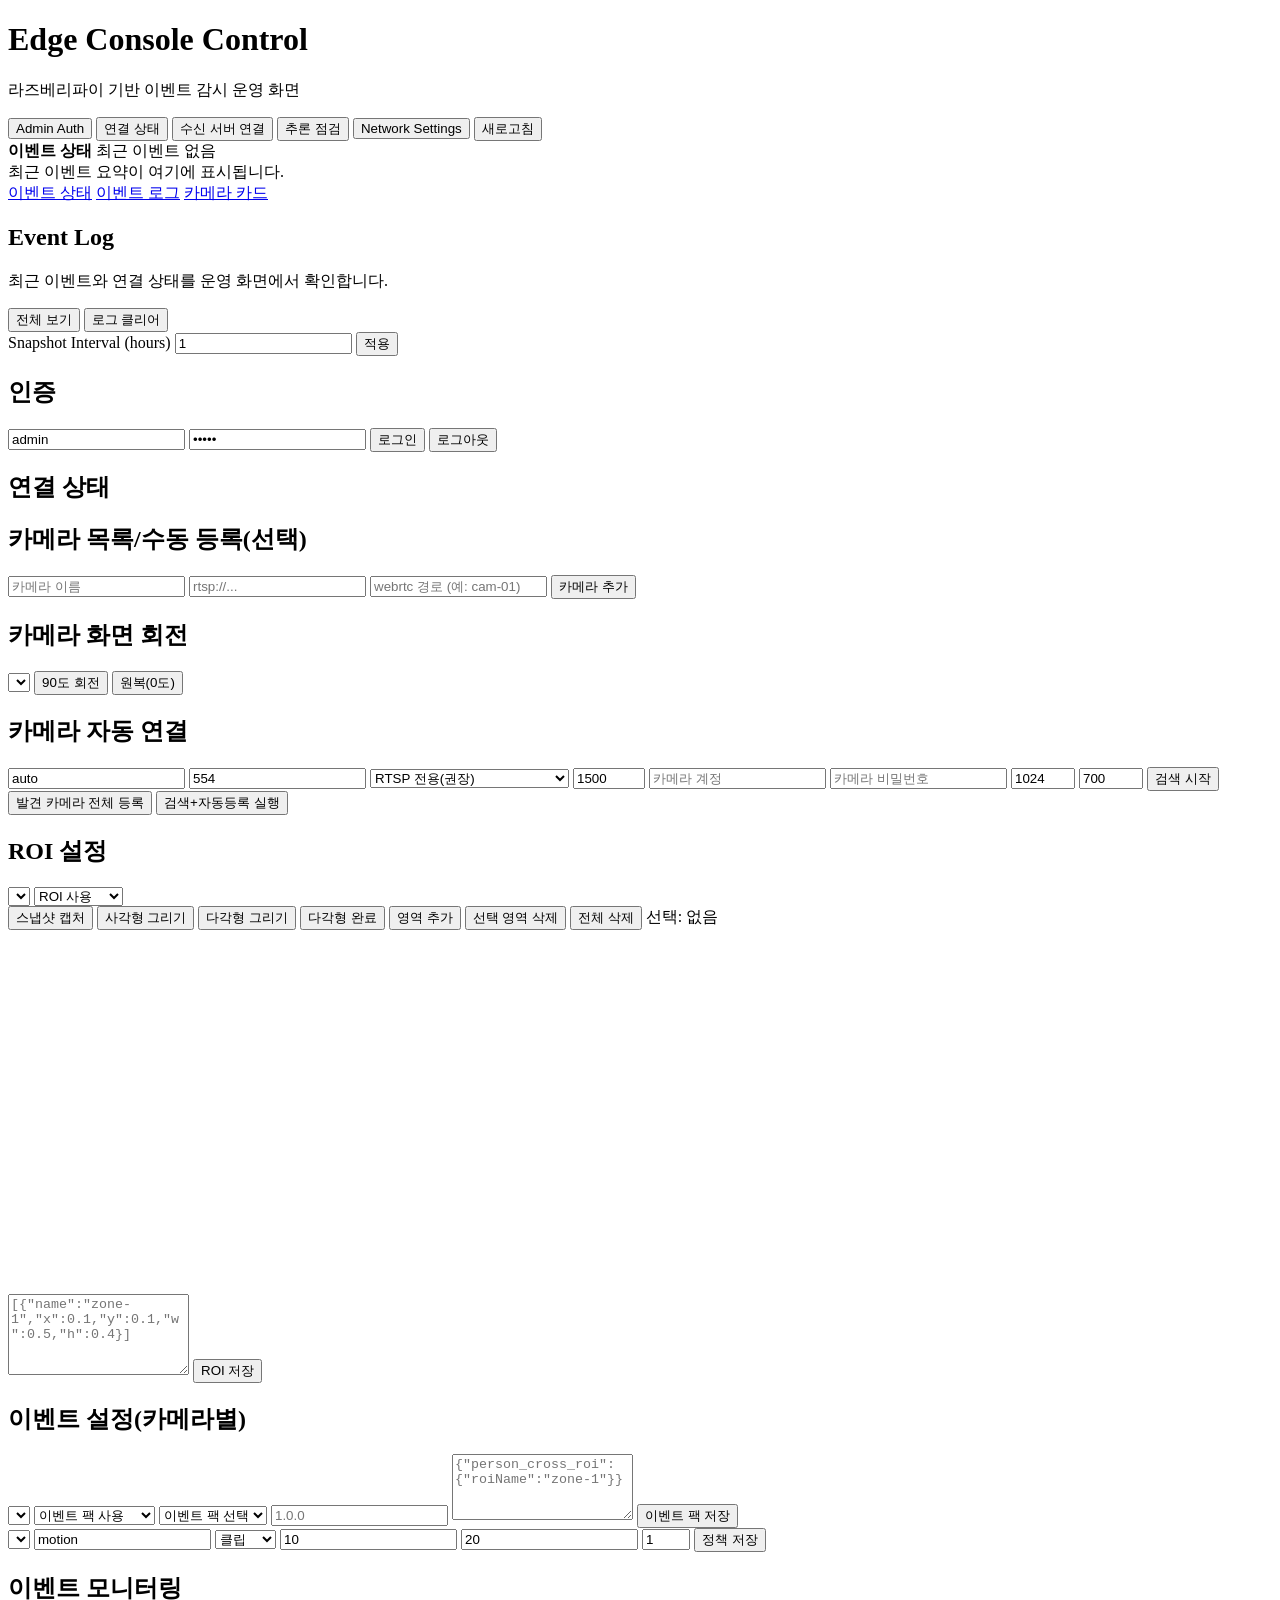
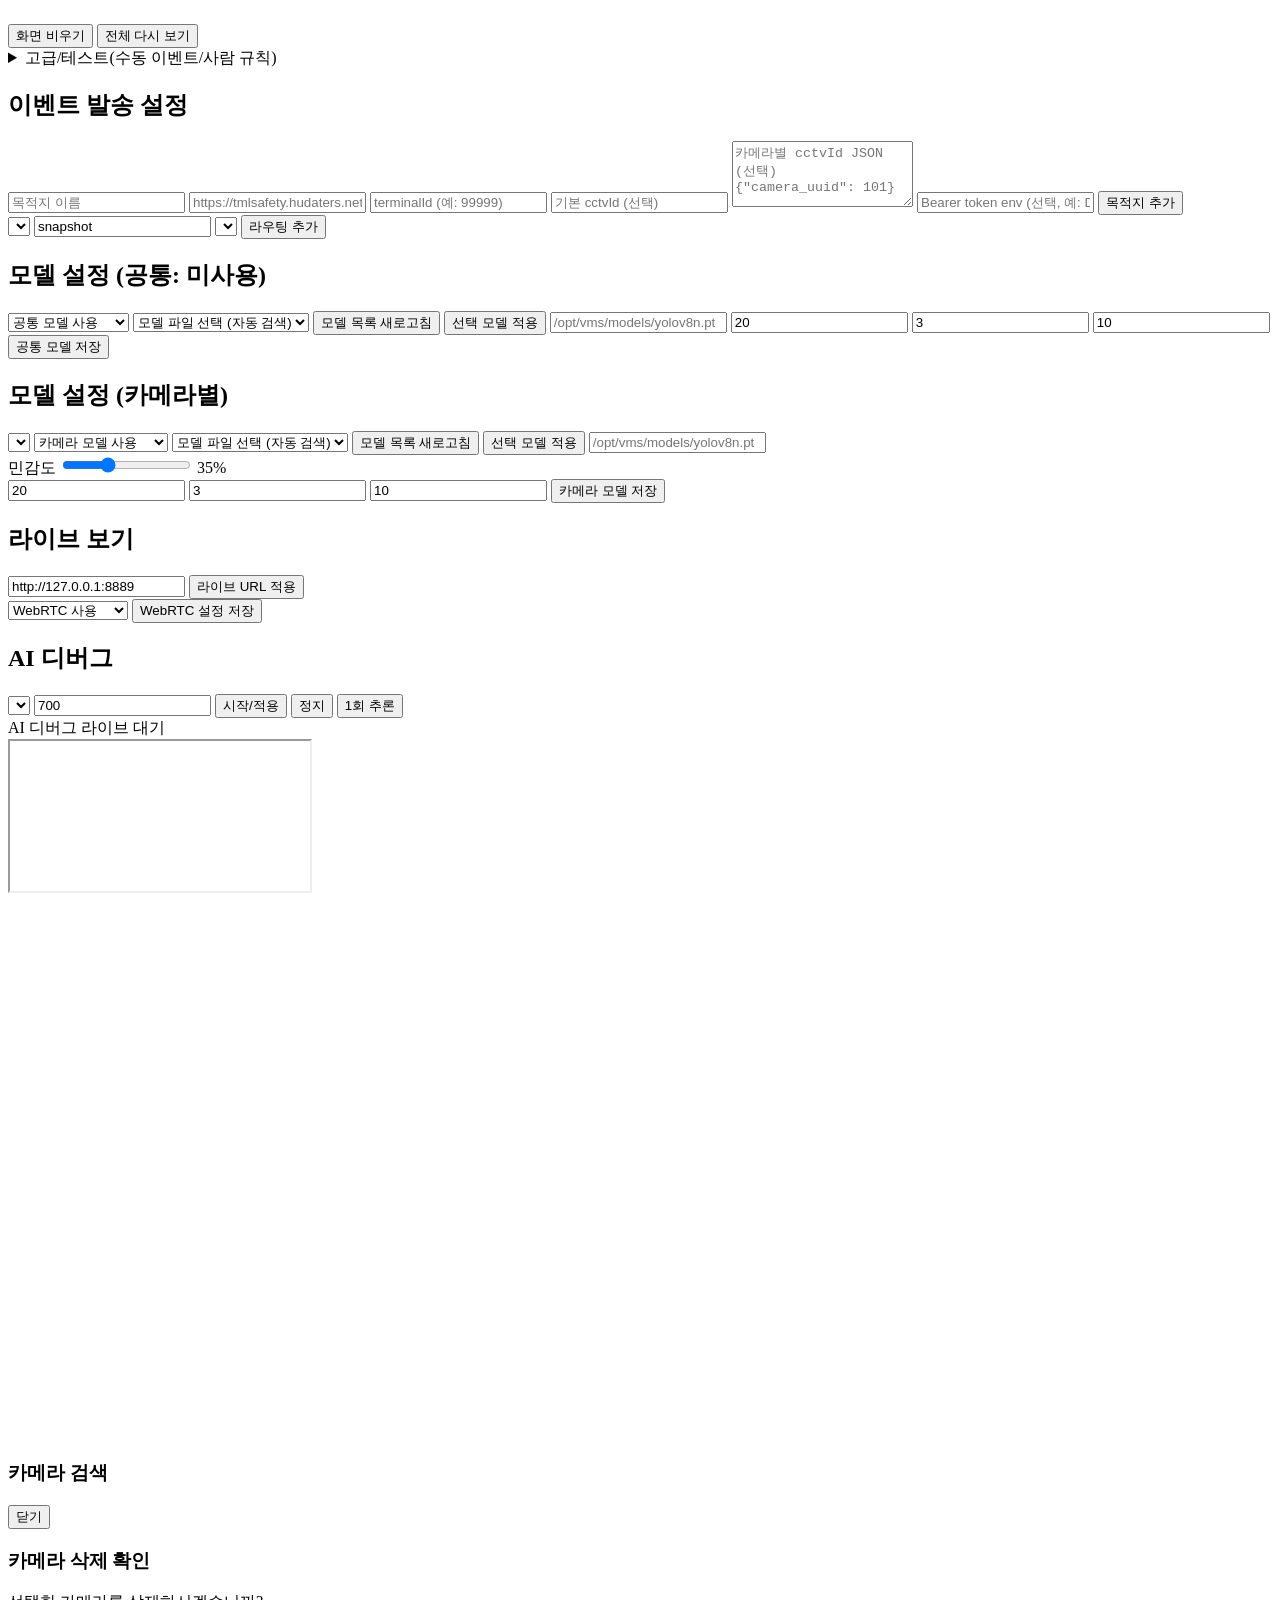
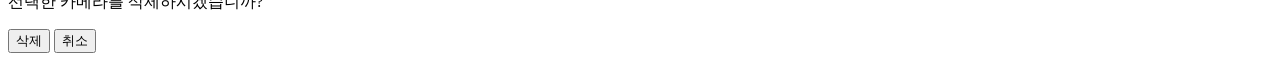
==== services/api/app/static/index.html @ 97e6e996 "Initial commit" ====
﻿<!doctype html>
<html lang="ko">
  <head>
    <meta charset="UTF-8" />
    <meta name="viewport" content="width=device-width, initial-scale=1.0" />
    <title>Edge Console Control</title>
    <link rel="preconnect" href="https://fonts.googleapis.com" />
    <link rel="preconnect" href="https://fonts.gstatic.com" crossorigin />
    <link
      href="https://fonts.googleapis.com/css2?family=Space+Grotesk:wght@400;500;700&family=IBM+Plex+Mono:wght@400;600&display=swap"
      rel="stylesheet"
    />
    <link rel="stylesheet" href="/static/style.css?v=20260316-ui-nav-fix" />
  </head>
  <body class="dashboard-only">
    <div class="bg-mesh"></div>

    <header class="topbar">
      <div class="topbar-title">
        <h1>Edge Console Control</h1>
        <p>라즈베리파이 기반 이벤트 감시 운영 화면</p>
      </div>
      <div class="topbar-actions">
        <button id="adminAuthBtn" type="button" title="인증 패널로 이동">Admin Auth</button>
        <button id="cameraMonitorBtn" type="button" title="연결 상태 화면으로 이동">연결 상태</button>
        <button id="receiverRouteBtn" data-admin-only type="button" title="수신 서버 연결 설정으로 이동">수신 서버 연결</button>
        <button id="aiDebugBtn" type="button" title="카메라 추론 결과를 확인">추론 점검</button>
        <button id="networkSettingBtn" data-admin-only type="button" title="네트워크 카메라 설정으로 이동">Network Settings</button>
        <button id="refreshBtn" title="전체 상태 즉시 새로고침">새로고침</button>
      </div>
    </header>

    <section class="status-strip event-banner" id="eventBanner">
      <div class="event-banner-head">
        <strong>이벤트 상태</strong>
        <span id="eventBadge" class="event-badge event-none">최근 이벤트 없음</span>
      </div>
      <div id="eventSummary" class="event-summary">최근 이벤트 요약이 여기에 표시됩니다.</div>
    </section>

    <nav class="quick-nav" aria-label="주요 화면 바로가기">
      <a href="#eventBanner" title="최근 이벤트 상태 요약으로 이동합니다.">이벤트 상태</a>
      <a href="#section-dashboard" title="이벤트 로그 영역으로 이동합니다.">이벤트 로그</a>
      <a href="#dashCameraCards" title="카메라 카드 영역으로 이동합니다.">카메라 카드</a>
    </nav>

    <main class="workspace">
      <section id="section-dashboard" class="panel panel-wide settings-card dashboard-panel">
        <div class="section-head">
          <h2>Event Log</h2>
          <p>최근 이벤트와 연결 상태를 운영 화면에서 확인합니다.</p>
        </div>
        <div class="dashboard-log-head">
          <div class="dashboard-log-actions">
            <button id="dashResetEventLogBtn" type="button">전체 보기</button>
            <button id="dashClearEventLogBtn" data-admin-only type="button">로그 클리어</button>
          </div>
        </div>
        <div id="dashEventLog" class="dashboard-log-list"></div>

        <div id="dashCameraFilters" class="dashboard-filters"></div>

        <form id="snapshotScheduleForm" class="dashboard-snapshot-row">
          <label for="snapshotIntervalHours">Snapshot Interval (hours)</label>
          <input id="snapshotIntervalHours" type="number" min="0.1" step="0.1" value="1" />
          <button type="submit">적용</button>
          <span id="snapshotIntervalInfo"></span>
        </form>

        <div id="dashCameraCards" class="dashboard-cards"></div>
      </section>

      <section id="section-auth" class="panel panel-wide helpable" data-help="인증 상태와 권한을 확인합니다.">
        <h2>인증</h2>
        <form id="authForm" class="grid">
          <input id="authUsername" placeholder="아이디" value="admin" />
          <input id="authPassword" placeholder="비밀번호" type="password" value="admin" />
          <button type="submit">로그인</button>
          <button type="button" id="logoutBtn">로그아웃</button>
        </form>
        <div id="authInfo" class="list"></div>
      </section>

      <section id="section-monitor" class="panel panel-wide helpable" data-help="카메라, 엔지단말, 목적지 서버 간 연결 상태를 모니터링합니다.">
        <h2>연결 상태</h2>
        <div id="monitorSummaryList" class="list"></div>
        <div id="monitorList" class="list"></div>
      </section>

      <section id="section-camera" class="panel helpable" data-help="카메라를 수동 등록/삭제합니다.">
        <h2>카메라 목록/수동 등록(선택)</h2>
        <form id="cameraForm" class="grid">
          <input name="name" placeholder="카메라 이름" required />
          <input name="rtspUrl" placeholder="rtsp://..." required />
          <input name="webrtcPath" placeholder="webrtc 경로 (예: cam-01)" required />
          <button type="submit">카메라 추가</button>
        </form>
        <h2>카메라 화면 회전</h2>
        <form id="cameraRotateForm" class="grid">
          <select id="cameraRotateCameraId" required></select>
          <button type="button" id="cameraRotateBtn">90도 회전</button>
          <button type="button" id="cameraRotateResetBtn">원복(0도)</button>
        </form>
        <div id="cameraRotateInfo" class="list"></div>
        <div id="cameraList" class="list"></div>
      </section>

      <section id="section-discover" class="panel helpable" data-help="네트워크 대역에서 카메라를 자동 탐색합니다.">
        <h2>카메라 자동 연결</h2>
        <form id="discoverForm" class="grid">
          <input id="discoverCidr" value="auto" placeholder="CIDR (예: auto 또는 192.168.1.0/24)" />
          <input id="discoverPorts" value="554" placeholder="RTSP 포트 목록 (기본: 554)" />
          <select id="discoverUseOnvif">
            <option value="false">RTSP 전용(권장)</option>
            <option value="true">디버그: ONVIF/유선 탐색 포함</option>
          </select>
          <input id="discoverOnvifTimeoutMs" type="number" value="1500" min="300" max="10000" />
          <input id="discoverUsername" placeholder="카메라 계정" />
          <input id="discoverPassword" placeholder="카메라 비밀번호" type="password" />
          <input id="discoverMaxHosts" type="number" value="1024" min="1" max="8192" />
          <input id="discoverTimeoutMs" type="number" value="700" min="100" max="5000" />
          <button type="submit">검색 시작</button>
          <button type="button" id="discoverRegisterAllBtn">발견 카메라 전체 등록</button>
          <button type="button" id="discoverScanAndRegisterBtn">검색+자동등록 실행</button>
        </form>
        <div id="discoverInfo" class="list"></div>
        <div id="discoverList" class="list"></div>
      </section>

      <section id="section-roi" class="panel panel-wide helpable" data-help="스냅샷 위에 ROI를 그려 저장합니다.">
        <h2>ROI 설정</h2>
        <form id="roiForm" class="grid">
          <select name="cameraId" id="roiCameraId" required></select>
          <select name="enabled" id="roiEnabled">
            <option value="true">ROI 사용</option>
            <option value="false">ROI 미사용</option>
          </select>
          <div class="roi-toolbar">
            <button type="button" id="roiSnapshotBtn">스냅샷 캡처</button>
            <button type="button" id="roiRectModeBtn">사각형 그리기</button>
            <button type="button" id="roiPolyModeBtn">다각형 그리기</button>
            <button type="button" id="roiPolyDoneBtn">다각형 완료</button>
            <button type="button" id="roiAddBtn">영역 추가</button>
            <button type="button" id="roiDeleteBtn">선택 영역 삭제</button>
            <button type="button" id="roiClearBtn">전체 삭제</button>
            <span id="roiSelectedLabel">선택: 없음</span>
          </div>
          <div class="roi-canvas-wrap">
            <canvas id="roiCanvas" width="640" height="360"></canvas>
          </div>
          <textarea id="roiZones" rows="5" placeholder='[{"name":"zone-1","x":0.1,"y":0.1,"w":0.5,"h":0.4}]'></textarea>
          <button type="submit">ROI 저장</button>
        </form>
        <div id="roiInfo" class="list"></div>
      </section>

      <section id="section-policy" class="panel helpable" data-help="카메라별 이벤트 규칙/팩을 설정합니다.">
        <h2>이벤트 설정(카메라별)</h2>
        <form id="eventPackForm" class="grid">
          <select id="eventPackCameraId" name="cameraId" required></select>
          <select id="eventPackEnabled" name="enabled">
            <option value="true">이벤트 팩 사용</option>
            <option value="false">이벤트 팩 미사용</option>
          </select>
          <select id="eventPackId" name="packId">
            <option value="">이벤트 팩 선택</option>
          </select>
          <input id="eventPackVersion" name="packVersion" placeholder="1.0.0" />
          <textarea id="eventPackParams" name="params" rows="4" placeholder='{"person_cross_roi":{"roiName":"zone-1"}}'></textarea>
          <button type="submit">이벤트 팩 저장</button>
        </form>
        <div id="eventPackInfo" class="list"></div>
        <form id="policyForm" class="grid">
          <select name="cameraId" id="policyCameraId" required></select>
          <input name="eventType" value="motion" required />
          <select name="mode" id="policyMode">
            <option value="clip">클립</option>
            <option value="snapshot">스냅샷</option>
          </select>
          <input name="preSec" type="number" value="10" min="0" />
          <input name="postSec" type="number" value="20" min="1" />
          <input name="snapshotCount" type="number" value="1" min="1" max="10" />
          <button type="submit">정책 저장</button>
        </form>
        <div id="policyList" class="list"></div>
      </section>

      <section id="section-event" class="panel panel-wide helpable" data-help="이벤트 발생 결과(이름/시간/카메라)와 스냅샷 산출물을 확인합니다.">
        <h2>이벤트 모니터링</h2>
        <div class="event-tools">
          <button type="button" id="clearEventViewBtn">화면 비우기</button>
          <button type="button" id="resetEventViewBtn">전체 다시 보기</button>
        </div>
        <div id="eventViewInfo" class="list"></div>
        <details>
          <summary>고급/테스트(수동 이벤트/사람 규칙)</summary>
          <form id="personRuleForm" class="grid">
            <select id="personRuleEnabled" name="enabled">
              <option value="true">사람 이벤트 사용</option>
              <option value="false">사람 이벤트 미사용</option>
            </select>
            <input id="personRuleDwellSec" name="dwellSec" type="number" min="1" value="5" placeholder="지속 감지(초)" />
            <input id="personRuleCooldownSec" name="cooldownSec" type="number" min="0" value="10" placeholder="쿨타임(초)" />
            <input id="personRuleEventType" name="eventType" value="person_detected" placeholder="eventType" />
            <select id="personRuleSeverity" name="severity">
              <option value="low">낮음</option>
              <option value="medium">보통</option>
              <option value="high" selected>높음</option>
            </select>
            <button type="submit">사람 규칙 저장</button>
          </form>
          <div id="personRuleInfo" class="list"></div>
          <form id="eventForm" class="grid">
            <select name="cameraId" id="eventCameraId" required></select>
            <input name="type" value="motion" required />
            <select name="severity">
              <option value="low">낮음</option>
              <option value="medium" selected>보통</option>
              <option value="high">높음</option>
            </select>
            <button type="submit">수동 이벤트 발생</button>
          </form>
        </details>
        <div id="eventList" class="list"></div>
        <div id="artifactList" class="list"></div>
      </section>

      <section id="section-route" class="panel helpable" data-help="이벤트 발생 시 스냅샷+메타데이터를 외부로 전송하도록 설정합니다.">
        <h2>이벤트 발송 설정</h2>
        <form id="destinationForm" class="grid">
          <input name="name" placeholder="목적지 이름" required />
          <input name="url" placeholder="https://tmlsafety.hudaters.net/receiver/api/v1/cctv/img" required />
          <input name="terminalId" placeholder="terminalId (예: 99999)" required />
          <input name="cctvId" type="number" min="1" placeholder="기본 cctvId (선택)" />
          <textarea name="cctvIdByCameraId" rows="4" placeholder='카메라별 cctvId JSON (선택)&#10;{"camera_uuid": 101}'></textarea>
          <input name="authTokenEnv" placeholder="Bearer token env (선택, 예: DEST_HTTP_BEARER_TOKEN)" />
          <button type="submit">목적지 추가</button>
        </form>
        <form id="routeForm" class="grid">
          <select name="cameraId" id="routeCameraId" required></select>
          <input name="artifactKindFixed" value="snapshot" readonly />
          <select name="destinationId" id="routeDestinationId" required></select>
          <button type="submit">라우팅 추가</button>
        </form>
        <div id="destinationList" class="list"></div>
        <div id="routeList" class="list"></div>
      </section>

      <section id="section-ai" class="panel helpable" data-help="카메라별 모델을 설정합니다.">
        <h2>모델 설정 (공통: 미사용)</h2>
        <form id="aiModelForm" class="grid">
          <select name="enabled" id="aiEnabled">
            <option value="true">공통 모델 사용</option>
            <option value="false">공통 모델 미사용</option>
          </select>
          <select id="aiModelPreset">
            <option value="">모델 파일 선택 (자동 검색)</option>
          </select>
          <button type="button" id="aiModelListRefreshBtn">모델 목록 새로고침</button>
          <button type="button" id="aiModelPresetApplyBtn">선택 모델 적용</button>
          <input name="modelPath" id="aiModelPath" placeholder="/opt/vms/models/yolov8n.pt" />
          <input name="timeoutSec" id="aiTimeoutSec" type="number" value="20" min="1" />
          <input name="pollSec" id="aiPollSec" type="number" value="3" min="0" step="0.1" />
          <input name="cooldownSec" id="aiCooldownSec" type="number" value="10" min="0" />
          <button type="submit">공통 모델 저장</button>
        </form>
        <div id="aiModelPresetInfo" class="list"></div>
        <div id="aiModelInfo" class="list"></div>
        <h2>모델 설정 (카메라별)</h2>
        <form id="cameraModelForm" class="grid">
          <select id="cameraModelCameraId" name="cameraId" required></select>
          <select name="enabled" id="cameraModelEnabled">
            <option value="true">카메라 모델 사용</option>
            <option value="false">카메라 모델 미사용</option>
          </select>
          <select id="cameraModelPreset">
            <option value="">모델 파일 선택 (자동 검색)</option>
          </select>
          <button type="button" id="cameraModelListRefreshBtn">모델 목록 새로고침</button>
          <button type="button" id="cameraModelPresetApplyBtn">선택 모델 적용</button>
          <input name="modelPath" id="cameraModelPath" placeholder="/opt/vms/models/yolov8n.pt" />
          <div class="sensitivity-control" title="민감도(낮음-높음), 기본 35%">
            <label for="cameraModelConf">민감도</label>
            <input name="confidenceThreshold" id="cameraModelConf" type="range" min="0.05" max="0.95" step="0.05" value="0.35" />
            <output id="cameraModelConfValue" for="cameraModelConf">35%</output>
          </div>
          <input name="timeoutSec" id="cameraModelTimeoutSec" type="number" min="1" value="20" />
          <input name="pollSec" id="cameraModelPollSec" type="number" min="0" step="0.1" value="3" />
          <input name="cooldownSec" id="cameraModelCooldownSec" type="number" min="0" value="10" />
          <button type="submit">카메라 모델 저장</button>
        </form>
        <div id="cameraModelPresetInfo" class="list"></div>
        <div id="cameraModelInfo" class="list"></div>
      </section>

      <section id="section-live" class="panel panel-wide helpable" data-help="WebRTC 기반 라이브 타일을 확인합니다.">
        <h2>라이브 보기</h2>
        <form id="liveConfigForm" class="grid">
          <input id="webrtcBaseUrl" placeholder="http://127.0.0.1:8889" value="http://127.0.0.1:8889" />
          <button type="submit">라이브 URL 적용</button>
        </form>
        <form id="webrtcToggleForm" class="grid">
          <select id="webrtcEnabled">
            <option value="true">WebRTC 사용</option>
            <option value="false">WebRTC 미사용</option>
          </select>
          <button type="submit">WebRTC 설정 저장</button>
        </form>
        <div id="liveGrid" class="live-grid"></div>
      </section>

      <section id="section-ai-debug" class="panel panel-wide helpable" data-help="개발용 디버그 추론 화면입니다.">
        <h2>AI 디버그</h2>
        <form id="aiDebugForm" class="grid">
          <select id="aiDebugCameraId"></select>
          <input id="aiDebugIntervalMs" type="number" min="150" step="50" value="700" placeholder="갱신 주기(ms)" />
          <button type="submit">시작/적용</button>
          <button type="button" id="aiDebugStopBtn">정지</button>
          <button type="button" id="aiDebugSnapBtn">1회 추론</button>
        </form>
        <div id="aiDebugInfo" class="list"></div>
        <div class="live-tile ai-debug-live">
          <div class="live-head">
            <span>AI 디버그 라이브</span>
            <span id="aiDebugLiveStatus">대기</span>
          </div>
          <iframe id="aiDebugLiveFrame" class="live-frame" allow="camera; microphone; autoplay; fullscreen"></iframe>
        </div>
        <div class="roi-canvas-wrap">
          <canvas id="aiDebugCanvas" width="960" height="540"></canvas>
        </div>
      </section>
    </main>

    <div id="discoverModal" class="modal-backdrop" aria-hidden="true">
      <div class="modal-panel" role="dialog" aria-modal="true" aria-label="카메라 검색">
        <div class="modal-head">
          <h3>카메라 검색</h3>
          <button id="discoverModalCloseBtn" type="button">닫기</button>
        </div>
        <div id="discoverModalBody"></div>
      </div>
    </div>

    <div id="deleteCameraModal" class="modal-backdrop" aria-hidden="true">
      <div class="modal-panel" role="dialog" aria-modal="true" aria-label="카메라 삭제 확인">
        <div class="modal-head">
          <h3>카메라 삭제 확인</h3>
        </div>
        <p>선택한 카메라를 삭제하시겠습니까?</p>
        <div class="event-tools">
          <button id="deleteCameraConfirmBtn" type="button" class="danger-btn">삭제</button>
          <button id="deleteCameraCancelBtn" type="button">취소</button>
        </div>
      </div>
    </div>

    <script src="/static/app.js?v=20260316-ui-nav-fix"></script>
  </body>
</html>
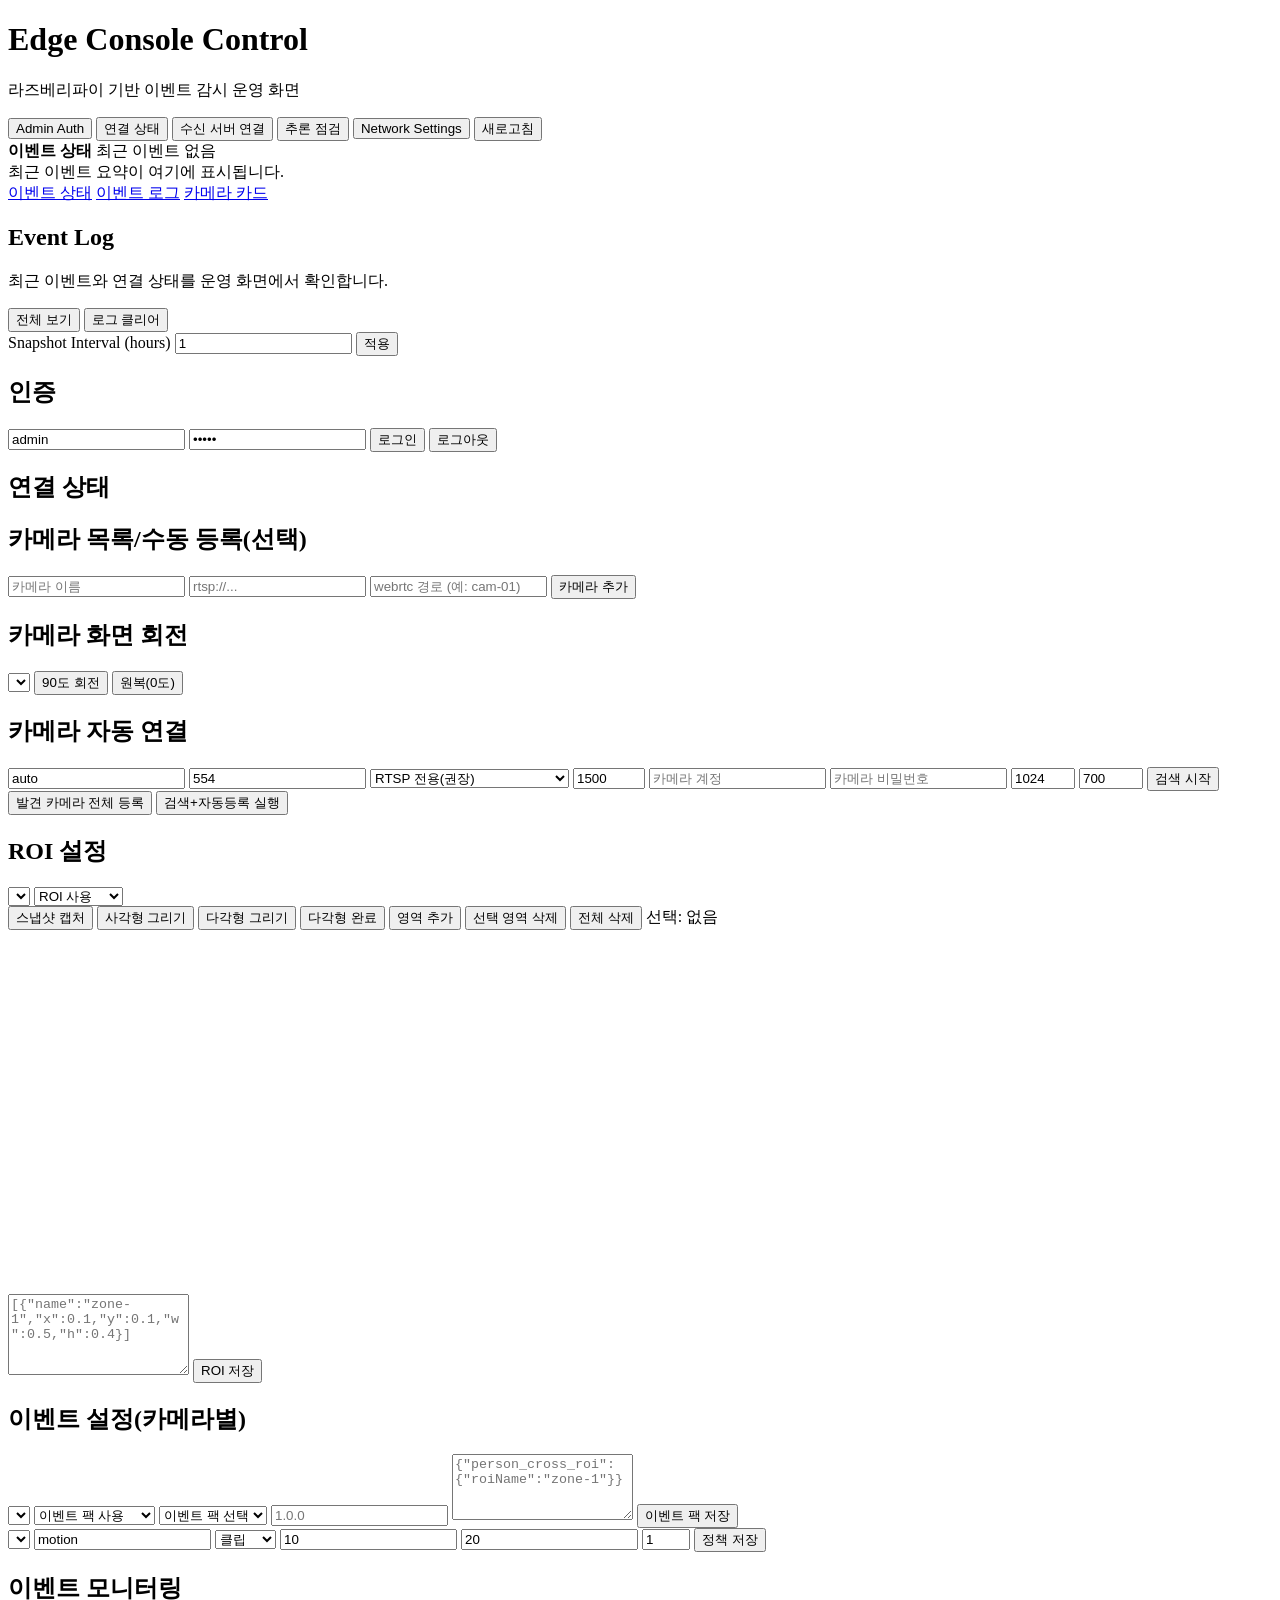
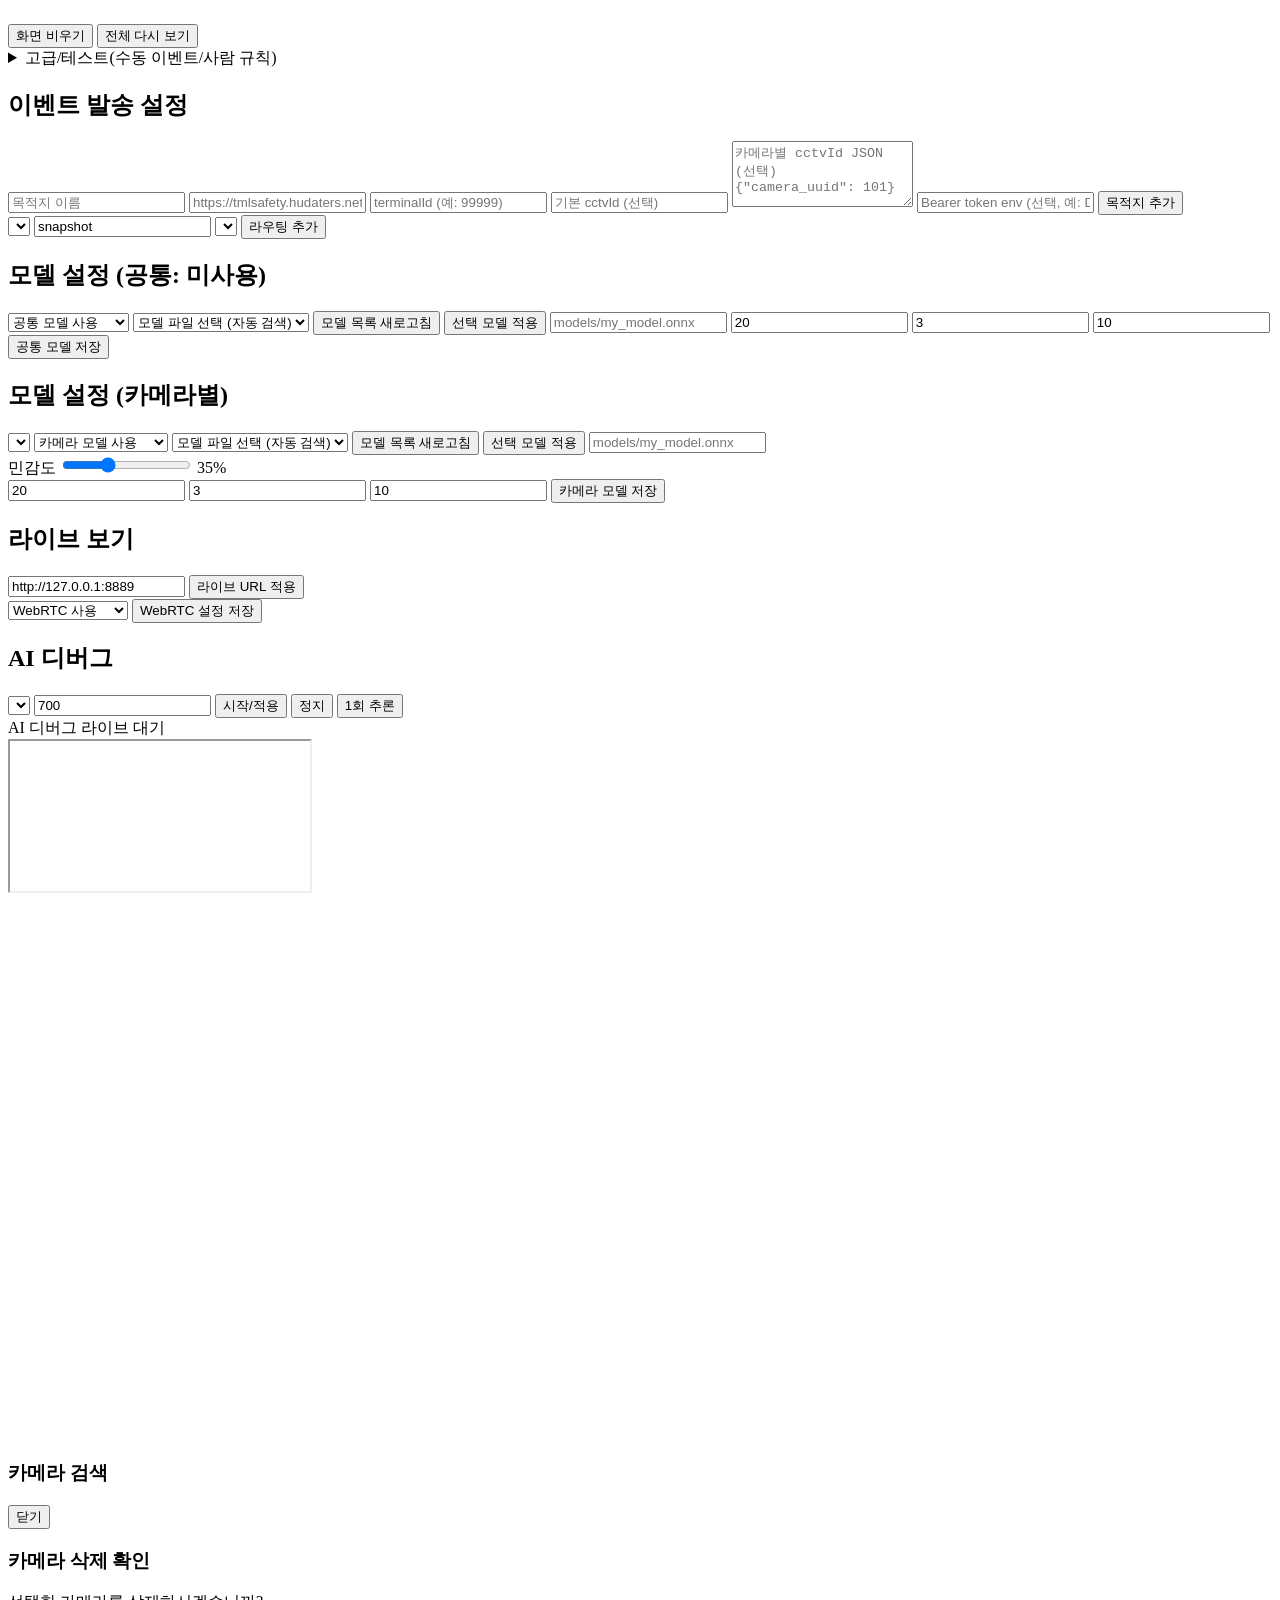
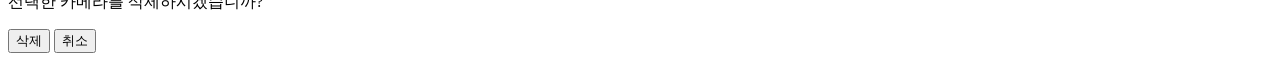
==== commit 264bd830: "Remove hardcoded paths and fix routing timezone handling" ====
--- a/services/api/app/static/index.html
+++ b/services/api/app/static/index.html
@@ -258,7 +258,7 @@
           </select>
           <button type="button" id="aiModelListRefreshBtn">모델 목록 새로고침</button>
           <button type="button" id="aiModelPresetApplyBtn">선택 모델 적용</button>
-          <input name="modelPath" id="aiModelPath" placeholder="/opt/vms/models/yolov8n.pt" />
+          <input name="modelPath" id="aiModelPath" placeholder="models/my_model.onnx" />
           <input name="timeoutSec" id="aiTimeoutSec" type="number" value="20" min="1" />
           <input name="pollSec" id="aiPollSec" type="number" value="3" min="0" step="0.1" />
           <input name="cooldownSec" id="aiCooldownSec" type="number" value="10" min="0" />
@@ -278,7 +278,7 @@
           </select>
           <button type="button" id="cameraModelListRefreshBtn">모델 목록 새로고침</button>
           <button type="button" id="cameraModelPresetApplyBtn">선택 모델 적용</button>
-          <input name="modelPath" id="cameraModelPath" placeholder="/opt/vms/models/yolov8n.pt" />
+          <input name="modelPath" id="cameraModelPath" placeholder="models/my_model.onnx" />
           <div class="sensitivity-control" title="민감도(낮음-높음), 기본 35%">
             <label for="cameraModelConf">민감도</label>
             <input name="confidenceThreshold" id="cameraModelConf" type="range" min="0.05" max="0.95" step="0.05" value="0.35" />
